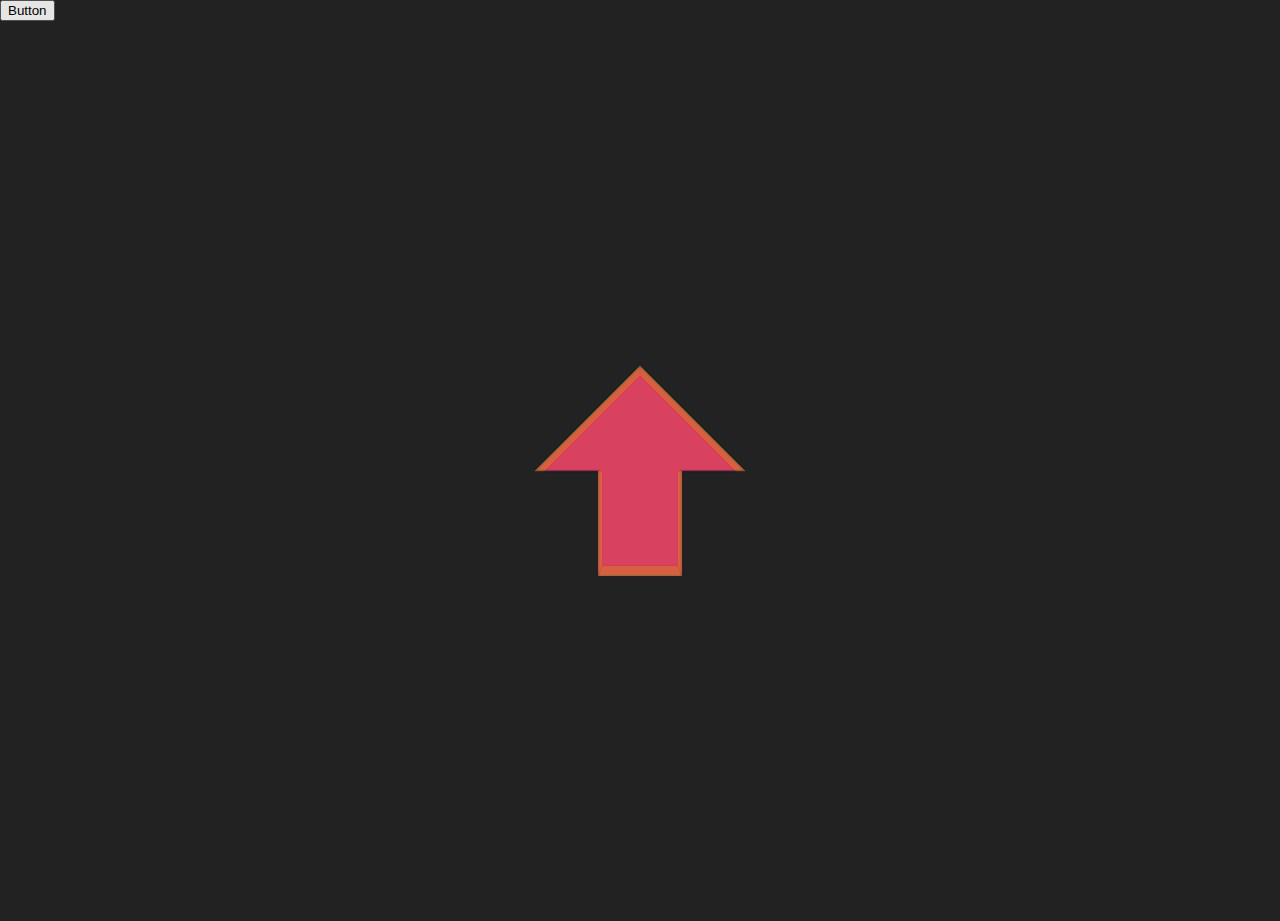
==== test/index.html @ 60ce20b4 "0.3.9.2" ====
<!DOCTYPE html>


<html>
  <head>
    <title>Compass</title>
    
    <link rel="icon" href="data:">
    <link rel="manifest" href="../Manifest.json">
    <meta charset='utf-8'>
    <meta name='viewport' content='width=480, user-scalable=no'>
    
    <script type='module' src='../ServiceWorker/Client.js'></script>
    <script type='module' src='../Components/Compass/Compass.js'></script>
    
    <style>
      :root, body {
        background: #222;
        height: 100%;
        margin: 0;
        overflow: hidden;
      }
    </style>
  </head>
  
  <body>
    <button class='button_refresh'>Button</button>
    
    <c-compass></c-compass>
  </body>
</html>
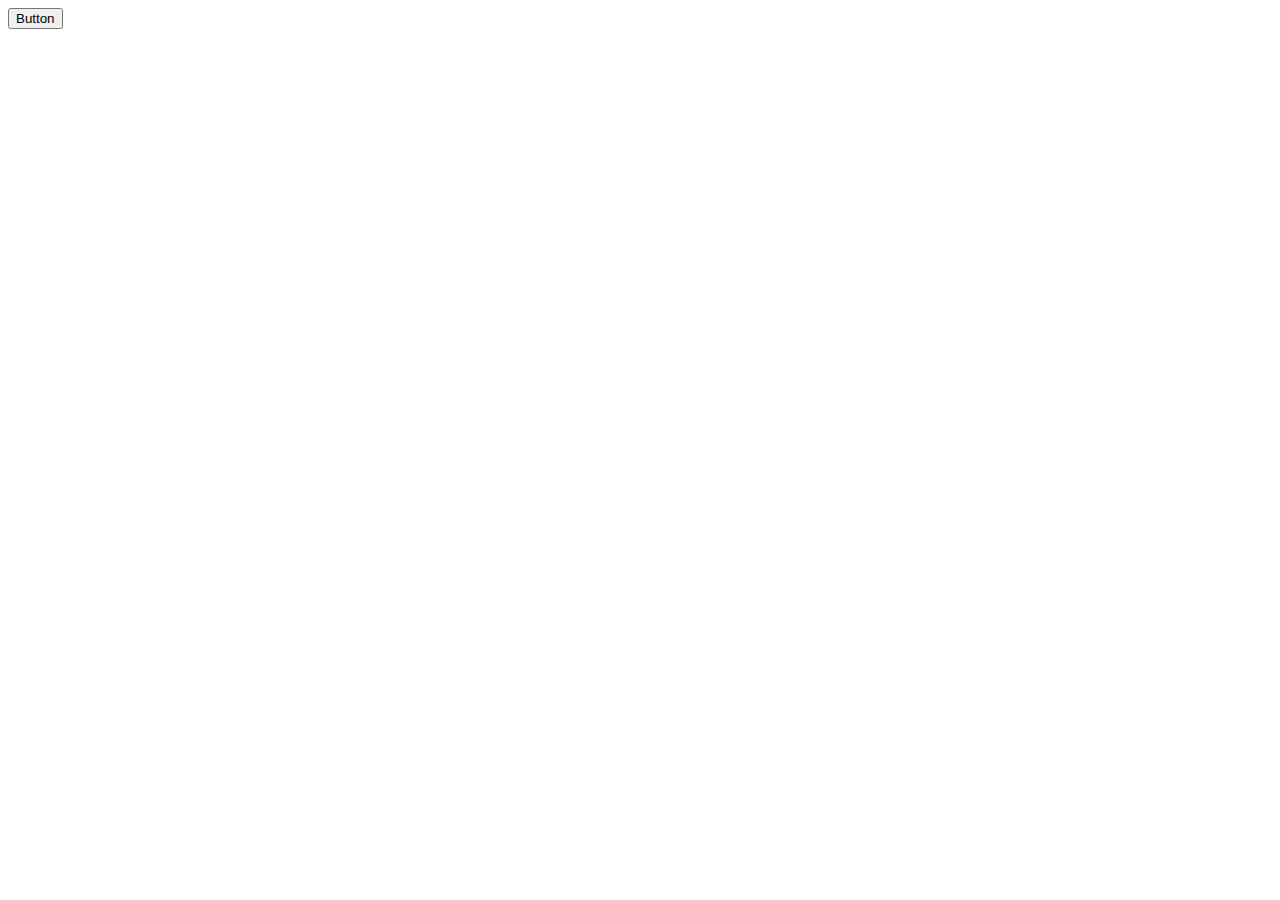
==== commit 37f62395: "0.3.9.4" ====
--- a/test/index.html
+++ b/test/index.html
@@ -2,30 +2,14 @@
 
 
 <html>
-  <head>
-    <title>Compass</title>
+  <body>
+    <button>Button</button>
     
-    <link rel="icon" href="data:">
-    <link rel="manifest" href="../Manifest.json">
-    <meta charset='utf-8'>
-    <meta name='viewport' content='width=480, user-scalable=no'>
-    
-    <script type='module' src='../ServiceWorker/Client.js'></script>
-    <script type='module' src='../Components/Compass/Compass.js'></script>
-    
-    <style>
-      :root, body {
-        background: #222;
-        height: 100%;
-        margin: 0;
-        overflow: hidden;
-      }
-    </style>
-  </head>
-  
-  <body>
-    <button class='button_refresh'>Button</button>
-    
-    <c-compass></c-compass>
+    <script type='module'>
+      let button = document.querySelector('button');
+      button.addEventListener('click', () => {
+        fetch(new Date());
+      });
+    </script>
   </body>
 </html>
